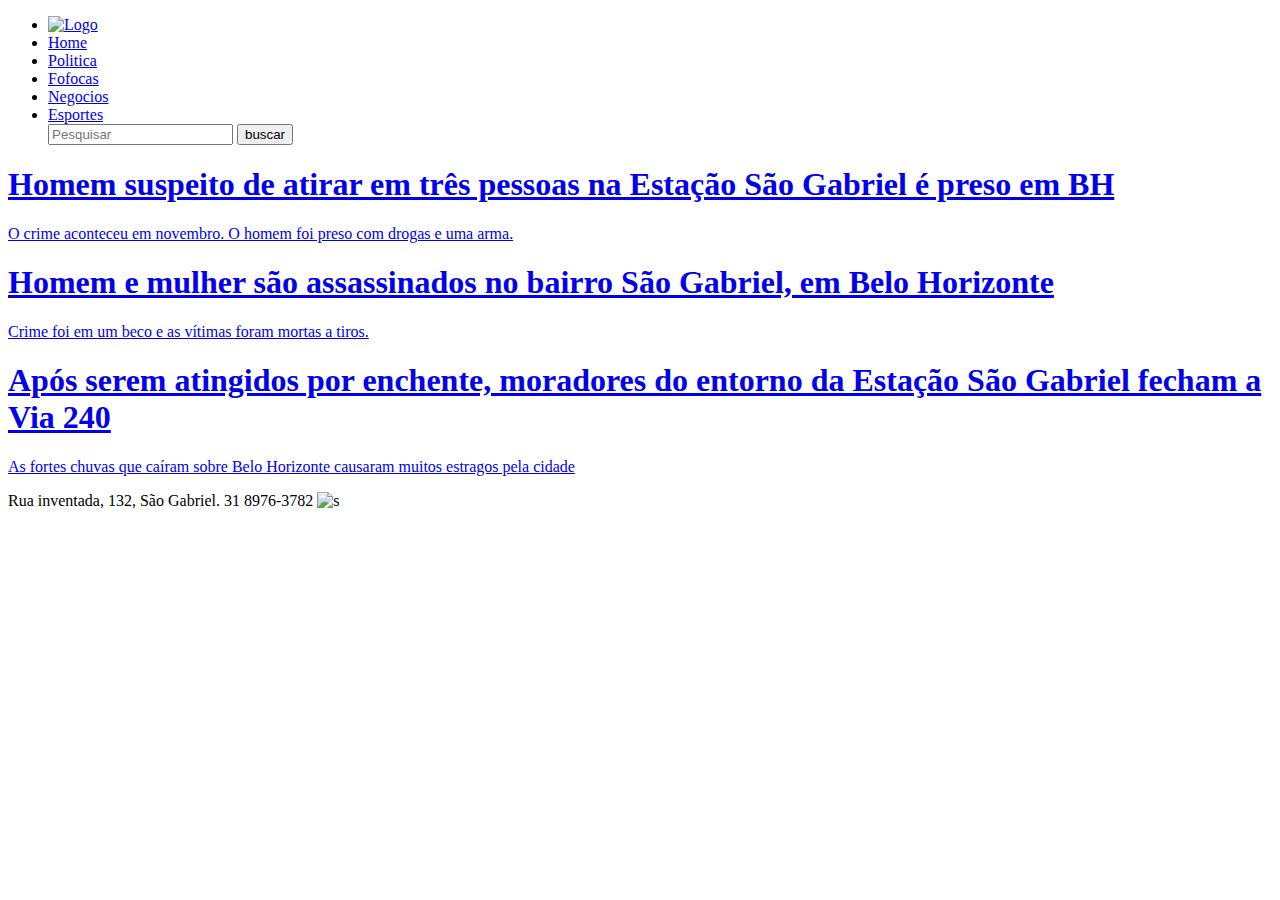
==== index.html @ 562788b8 "Add files via upload" ====
<!DOCTYPE html>
<html lang="en">

<head>
    <meta charset="UTF-8">
    <meta http-equiv="X-UA-Compatible" content="IE=edge">
    <meta name="viewport" content="width=device-width, initial-scale=1.0">
    <title>SGNEWS</title>
    <link rel="icon" href="img/Icon awesome-newspaper.png">
    <link rel="stylesheet" href="/css/estilo.css">

    <header id="cabeçalho">

        <nav id="menu">
            <ul>
                <li> <a href="index.html"><img src="img/Icon awesome-newspaper.png" alt="Logo" width="35px"
                            height="35px"></a></li>
                <li><a href="/index.html">Home</a></li>
                <li><a href="Jogos.hmtl">Politica</a></li>
                <li><a href="Contato.html">Fofocas</a></li>
                <li><a href="Contato.html">Negocios</a></li>
                <li><a href="Contato.html">Esportes</a></li>
                <div class="container">
                    <input type="search" id="busca" name="q" placeholder="Pesquisar">
                    <button type="submit">buscar</button>
                </div>
            </ul>

        </nav>
    </header>
</head>

<body>
    <main>
        <section ><a href="pages/noticia.html">
                <article class="noticiabloco">
                    <h1>Homem suspeito de atirar em três pessoas na Estação São Gabriel é preso em BH</h1>
                    <p>O crime aconteceu em novembro. O homem foi preso com drogas e uma arma.</p>
                </article>
            </a>
        </section>

        </section><a href="pages/noticia2.html">
            <article  class="noticiabloco">
                <h1>Homem e mulher são assassinados no bairro São Gabriel, em Belo Horizonte</h1>
                <p>Crime foi em um beco e as vítimas foram mortas a tiros.</p>
            </article>
        </a>

        <section>

        </section><a href="pages/noticia3.html">
            <articles>
                <h1>Após serem atingidos por enchente, moradores do entorno da Estação São Gabriel fecham a Via 240</h1>
                <p>As fortes chuvas que caíram sobre Belo Horizonte causaram muitos estragos pela
                    cidade
                </p>
            </article>
        </a>
        <section>

    </main>
    <footer class="rodape">
        <p class="textorodape">Rua inventada, 132, São Gabriel. 31 8976-3782 <img class="socialico"
                src="/img/Icon awesome-instagram.png" alt="s" > 
    </footer>
</body>

</html>
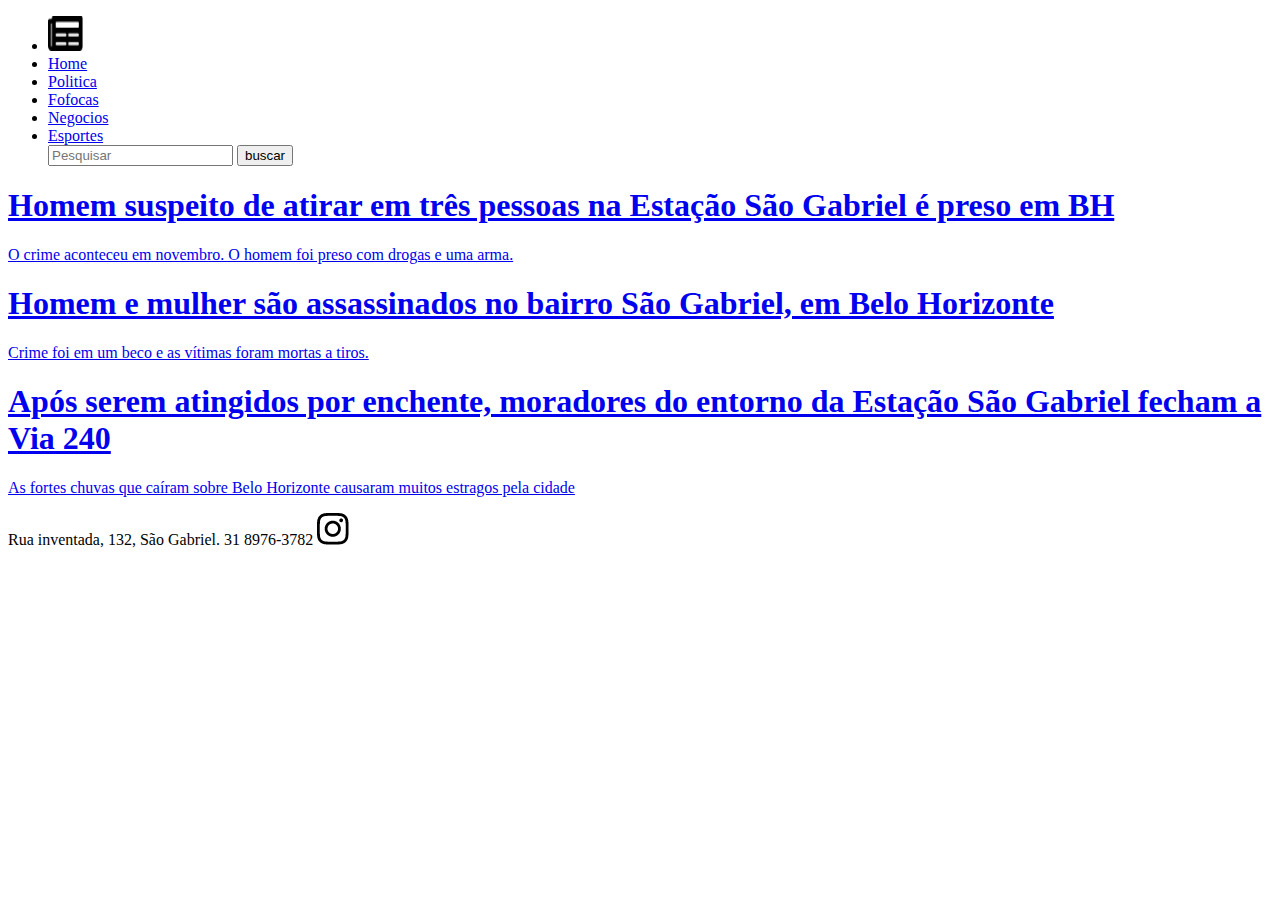
==== commit 3ef267b7: "Update index.html" ====
--- a/index.html
+++ b/index.html
@@ -7,7 +7,7 @@
     <meta name="viewport" content="width=device-width, initial-scale=1.0">
     <title>SGNEWS</title>
     <link rel="icon" href="img/Icon awesome-newspaper.png">
-    <link rel="stylesheet" href="/css/estilo.css">
+    <link rel="stylesheet" href="https://github.com/JuanHenrique319/sgnews/blob/gh-pages/css/estilo.css">
 
     <header id="cabeçalho">
 
@@ -66,4 +66,4 @@
     </footer>
 </body>
 
-</html>+</html>
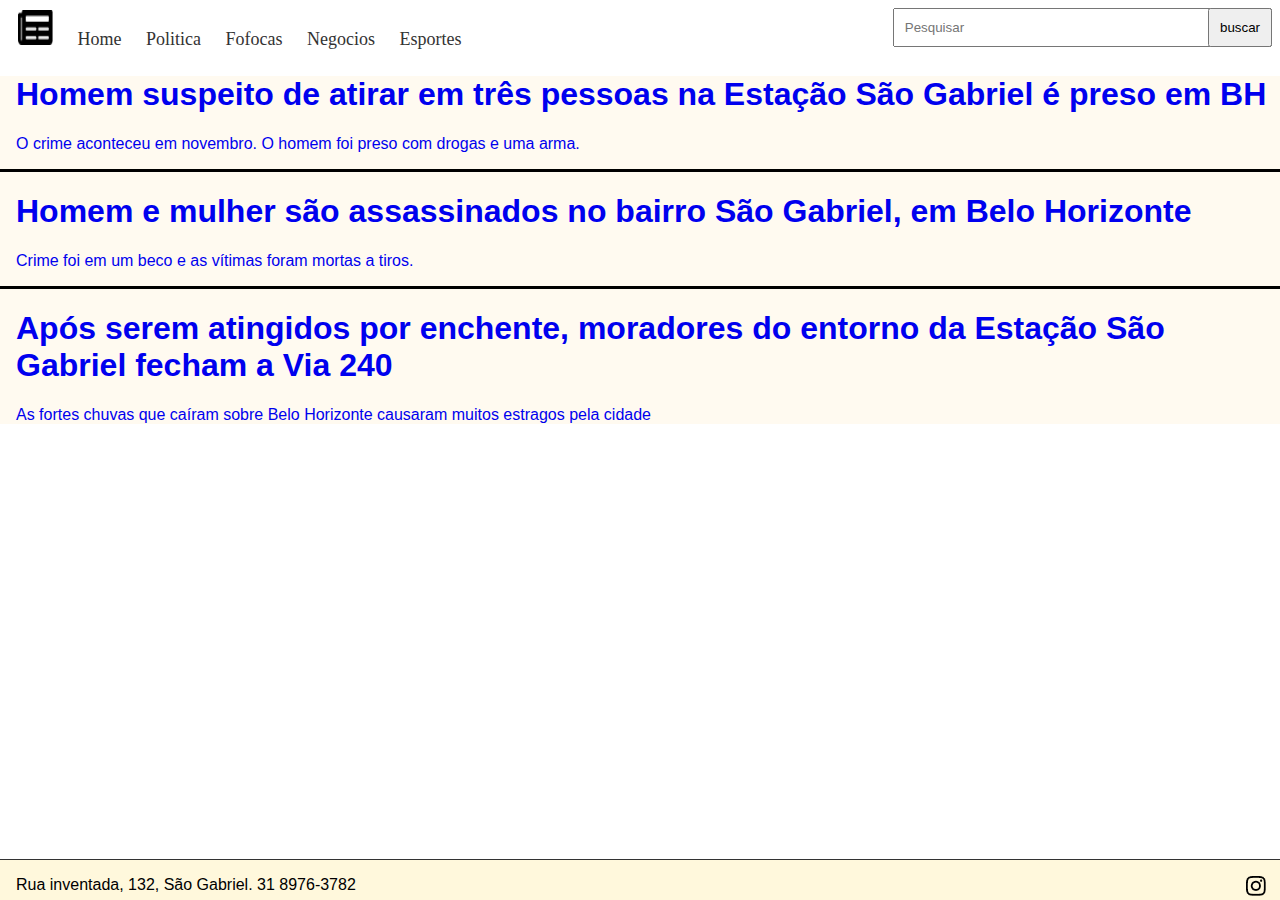
==== commit a0ab10af: "Update index.html" ====
--- a/index.html
+++ b/index.html
@@ -7,7 +7,7 @@
     <meta name="viewport" content="width=device-width, initial-scale=1.0">
     <title>SGNEWS</title>
     <link rel="icon" href="img/Icon awesome-newspaper.png">
-    <link rel="stylesheet" href="https://github.com/JuanHenrique319/sgnews/blob/gh-pages/css/estilo.css">
+    <link rel="stylesheet" href="/css/estilo.css">
 
     <header id="cabeçalho">
 
--- a/css/estilo.css
+++ b/css/estilo.css
@@ -0,0 +1,153 @@
+html body {
+    margin: 0;
+    padding: 0;
+    height: 100%;
+}
+
+#wrapper {
+    min-height: 100%;
+    position: relative;
+}
+
+div.body-content {
+    /** Altura do rodapé tem que ser igual a isso aqui e vice-versa **/
+    padding-bottom: 100px;
+}
+
+#cabecalho #menu {
+    margin-left: auto;
+    margin-right: auto;
+    clear: both;
+    width: 800px;
+    height: auto;
+}
+
+a:link {
+    text-decoration: none;
+}
+
+a:visited {
+    text-decoration: none;
+}
+
+a:hover {
+    text-decoration: underline;
+}
+
+a:active {
+    text-decoration: underline;
+}
+
+#menu ul {
+    padding: 0px;
+    margin: 8px;
+    background-color: white;
+    list-style: none;
+    font-size: 18px;
+
+}
+
+#menu ul li {
+    display: inline;
+}
+
+#menu ul li a {
+    padding: 2px 10px;
+    display: inline-block;
+
+    background-color:white;
+    color: #333;
+    text-decoration: none;
+    border-bottom: 3px solid white;
+}
+
+#menu ul li a:hover {
+    background-color: white;
+    color: #6D6D6D;
+    border-bottom: 3px solid #D37506;
+}
+
+.noticiabloco {
+    border-bottom: 3px solid black;
+}
+
+main {
+    text-decoration: none;
+    background-color: floralwhite;
+}
+
+p {
+    margin-left: 16px;
+    font-size: medium;
+    display: flex;
+    font-family: 'Segoe UI', Tahoma, Geneva, Verdana, sans-serif;
+}
+
+h1 {
+    margin-left: 16px;
+    font-size: xx-large;
+    display: flex;
+    font-family: 'Segoe UI', Tahoma, Geneva, Verdana, sans-serif;
+}
+
+.container {
+    width: 30%;
+    position: relative;
+    float: right;
+}
+
+label {
+    display: block;
+}
+
+input {
+    width: 100%;
+}
+
+input,
+button {
+    padding: 10px;
+}
+
+button {
+    position: absolute;
+    top: 0;
+    right: 0;
+
+}
+
+
+
+.rodape {
+    border-top: 1px solid #333;
+    bottom: 0;
+    left: 0;
+    height: 40px;
+    position: fixed;
+    width: 100%;
+    background-color: cornsilk;
+
+}
+
+.socialico {
+    
+    display: block;
+    padding-left: 890px;
+    width: 20px;
+    height: 20px;
+    cursor: pointer;
+
+}
+
+.center {
+    position: relative;
+    display: block;
+    margin-left: auto;
+    margin-right: auto;
+    width: 50%;
+    border-radius: 10px;
+    border-bottom: solid wheat;
+    border-top: solid wheat;
+    border-left: solid wheat;
+    border-right: solid wheat;
+}
